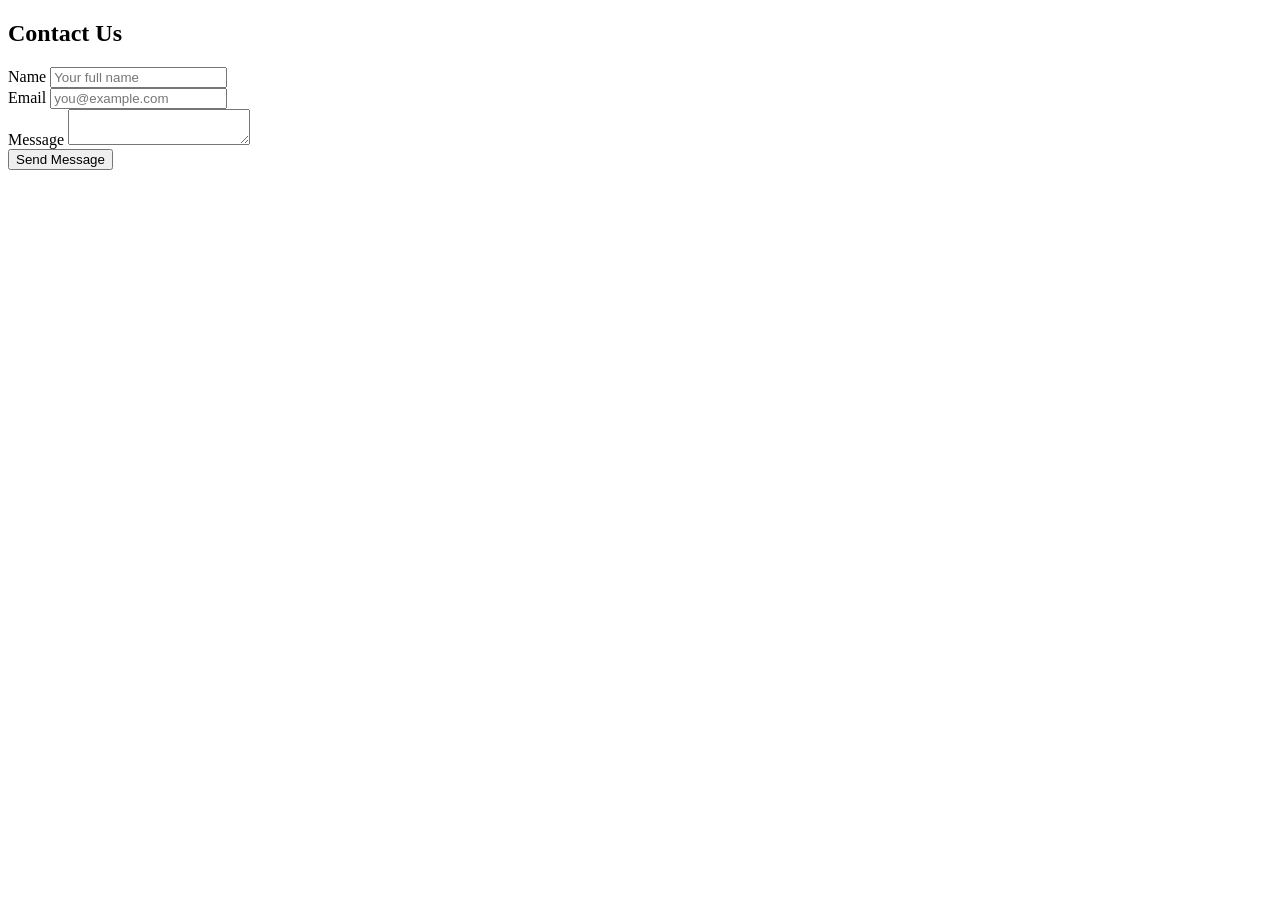
==== contact.html @ dcd3de54 "Add files via upload" ====
<!DOCTYPE html>
<html lang="en">
<head>
<meta charset="UTF-8">
<meta http-equiv="X-UA-compatible"  content="IE=edge">
<meta name="viewport" content="width=device-width, , initial-scale=1.0">
<title>Contact Page </title>
<link rel="stylesheet" href="css/style.css">
</head>
<body>
  <section class="section">
<div class="contact">
<h1> Contact Us </h1>
  <form>
<div class="form-type">
<label for="name"> Name </label>
  <input type="text" id="name" placeholder="Your full name" required>
  </div>  
    
<div class="form-type">
<label for="email"> Email </label>
  <input type="text" id="email" placeholder="you@example.com" required>
  </div>  
    
<div class="form-type">
<label for="message"> Message </label>
  <textarea name="message" placeholder="how can we help you?" required> </textarea>
  </div>  
    <button type="submit"> Send Message </button>
</form>
  </div>
  </section>  
  </body>

  </html>
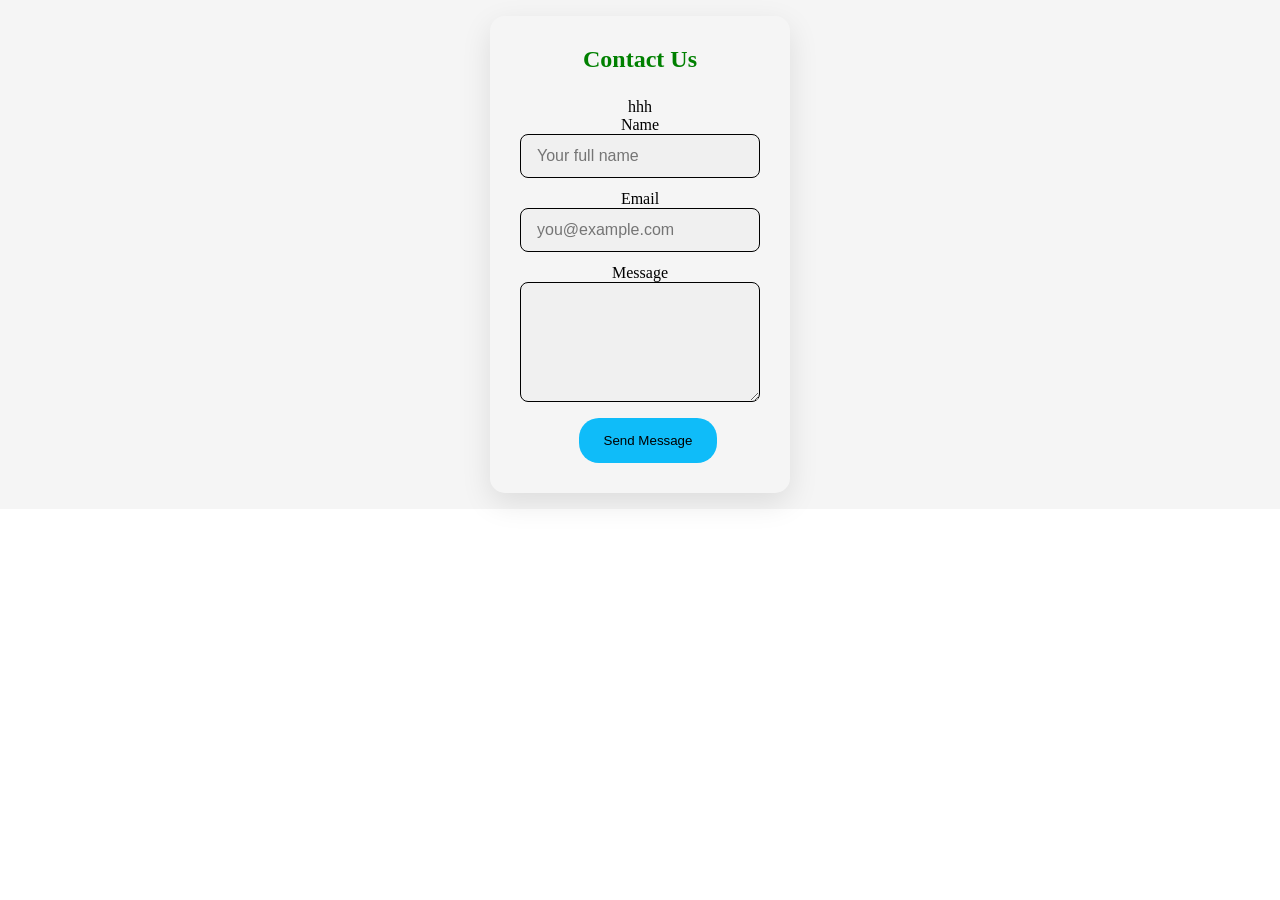
==== commit 8bbb28d1: "Update contact.html" ====
--- a/contact.html
+++ b/contact.html
@@ -5,12 +5,12 @@
 <meta http-equiv="X-UA-compatible"  content="IE=edge">
 <meta name="viewport" content="width=device-width, , initial-scale=1.0">
 <title>Contact Page </title>
-<link rel="stylesheet" href="css/style.css">
+<link rel="stylesheet" href="index.css">
 </head>
 <body>
   <section class="section">
 <div class="contact">
-<h1> Contact Us </h1>
+<h1> Contact Us </h1>hhh
   <form>
 <div class="form-type">
 <label for="name"> Name </label>
--- a/index.css
+++ b/index.css
@@ -0,0 +1,261 @@
+*{
+padding: 0;
+  margin: 0;
+  box-sizing: border-box;
+  }
+body{
+  width: 100%;
+  height:100% ;
+background-color: lack;
+  
+  }
+header,footer{
+position: sticky;
+  text-align: center;
+}
+
+header{
+  top: 0;
+  background-color: black ;
+display: flex;
+  flex-wrap: wrap;
+  justify-content: space-between;
+  padding: 15px 20px ;
+  align-items: center ;
+  border-bottom: 2px solid #00bfff;
+}
+.h11{
+  
+color: white;
+  }
+
+ul{
+  list-style: none;
+  display: flex; 
+  overflow: hidden;
+  }
+li{
+padding: 1.5rem;
+  }
+li , a{
+  text-decoration: none;
+color: #00bfff;
+   
+  }
+li,a:hover {
+color:red;
+  transition: 0.5s ease;
+  
+}
+  
+
+main{
+  
+  background-color: whitesmoke;
+display: flex;
+  justify-content: space-between;
+  
+  }
+.h1{
+  
+  background-color:linear-gradient(to right, #00e678, #fff);
+  -webkit-background-clip: text;
+margin-left:1rem; 
+  }
+p{
+margin: 1rem;
+  
+  }
+button{
+  margin-left: 1rem;
+  border-radius: 20px;
+  font-size: bold;
+  border: none;
+padding: 15px 25px;
+  background-color:#0fbcf9;
+  }
+img{
+  align-content: center;
+  max-width: 100%;
+  width: 200px;
+  height: 200px;
+border-radius: 50%;
+object-fit: cover;
+  }
+
+button:hover{
+box-shadow: hwb(0 26% 25%);
+  }
+.first-section{
+background-color:whitesmoke;
+  }
+section{
+background:whitesmoke;
+  }
+
+.card-container{
+ 
+  text-align: center;
+  justify-content: center;
+  margin: 1rem;
+  display: grid;
+  grid-template-columns: repeat(auto-fit, minmax(250px, 1fr));
+  overflow: hiden;
+  gap: 20px;
+  }
+.he{
+text-align: center;
+  }
+.card{
+  
+  display: gid;  
+border: 1px solid black;
+  
+  padding: 10px;
+  border-radius: 10px;
+width: 300px;
+  height: auto;
+  }
+
+about{
+align-items: center ;
+  }
+.wrapper{
+  display: flex;
+  justify-content: center;
+  align-items: center;
+  margin: 1rem;
+  perspective: 3000px ;
+  }
+.cards{
+  text-align: center;
+width: 360px;
+  height: 400px;
+  transform-style: preserve-3d;
+  transition: transform 0.8s ease-in-out;
+  border: 1px solid black;
+border-radius: 15px;
+  }
+.cards:hover {
+transform: rotateY(180deg);
+  }
+.front-page,
+.back-page{
+position: absolute;
+  width: 100%;
+  height: 100%;
+  backface-visibility:hidden;
+  border-radius: 15px;
+  }
+.front-page{
+background-image: url(../img/Me.jpg);
+  background-size: cover;
+  background-position: center ;
+  }
+.card-info{
+  position: absolute;
+bottom: 50px;
+  left: 45px;
+  color: whitesmoke;
+  text-align: center;
+  box-shadow: 2px 4px 8px black ;
+  }
+.card-title  {
+  font-style: 2rem;
+font-weight: bold;
+  }
+.card-subtitle{
+  font-style: 1.5rem;
+  margin-top: 5px;
+color: black;
+  }
+
+
+.back-page{
+background-color: #1e272e;
+  color: #fff;
+  display: flex;
+  justify-content: center;
+  align-items: center;
+  
+  transform: rotateY(180deg);
+  box-shadow: 0 20px 40px lab(0% 0 0 / 0);
+  }
+.back-info{
+  text-align: center;
+  padding: 20px;
+  max-width: 300px;
+  }
+.back-info,h3{
+  font-size: 1.3rem;
+  font-weight: bold;
+  margin-bottom: 15px;
+  }
+.card-description{
+line-height: 1.6;
+  font-size:1rem ;
+  color: #ccc;
+  margin-bottom: 20px;
+  }
+
+.card-button{
+background-color: #0fbcf9;
+  color: white;
+  padding: 12px 25px;
+  font-size: 1rem;
+  border: none;
+  border-radius: 25px;
+  transition:all  0.5s ease;
+  }
+.card-button:hover{
+background-color: transparent;
+  color: #0fbcf9;
+  }
+.section{
+display: flex;
+  justify-content: center;
+  align-items: center;
+  }
+.contact{
+  justify-content: center;
+  align-content: center;
+  margin: 1rem;
+  box-shadow: 0px 10px 30px rgba(0,0,0,0.1);
+  border-radius: 15px;
+  padding: 30px;
+  text-align: center;
+  max-width: 300px;
+  width: 100%;
+  }
+.contact h1{
+  text-align: center;
+color: green;
+  margin-bottom: 25px;
+  }
+.form-type{
+margin-bottom: 12px;
+  }
+input,textarea{
+padding: 12px  16px;
+  width: 100%;
+  border: 1px solid black;
+  border-radius: 8px;
+  font-size: 16px;
+  background-color: #f0f0f0;
+  }
+input:focus,textarea:focus{
+border: #00acc1;
+  box-shadow: 0 0 5px rgba(0, 172, 193, 0.5);
+  outline: none;
+  }
+textarea{
+resize: vertical;
+  min-height: 120px;
+  }
+
+footer{
+  position: sticky;
+background: #0f1728;
+  text-align: center;
+  color: white;  
+}
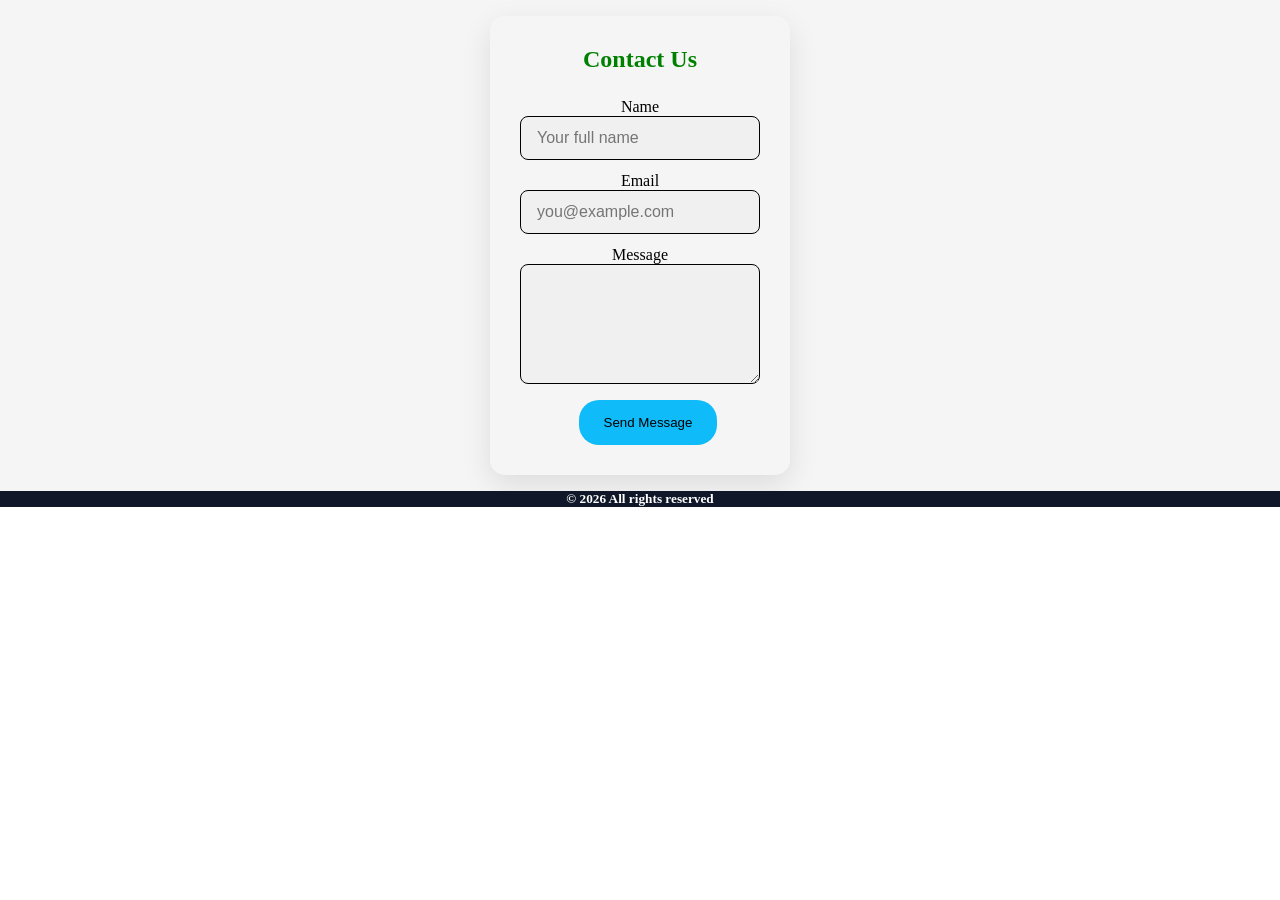
==== commit 8c550407: "Update contact.html" ====
--- a/contact.html
+++ b/contact.html
@@ -10,7 +10,7 @@
 <body>
   <section class="section">
 <div class="contact">
-<h1> Contact Us </h1>hhh
+<h1> Contact Us </h1>
   <form>
 <div class="form-type">
 <label for="name"> Name </label>
@@ -30,6 +30,16 @@
 </form>
   </div>
   </section>  
+<footer>
+<h5>&copy 2026 All rights reserved </h5>
+    <p>
+<i class="fa-brands fa-instagram"></i>
+  <i class="fa-brands fa-facebook"></i>
+  <i class="fa-brands fa-square-twitter"></i>
+  <i class="fa-brands fa-linkedin"></i>  
+      </p>
+    </footer>
+  
   </body>
 
   </html>
